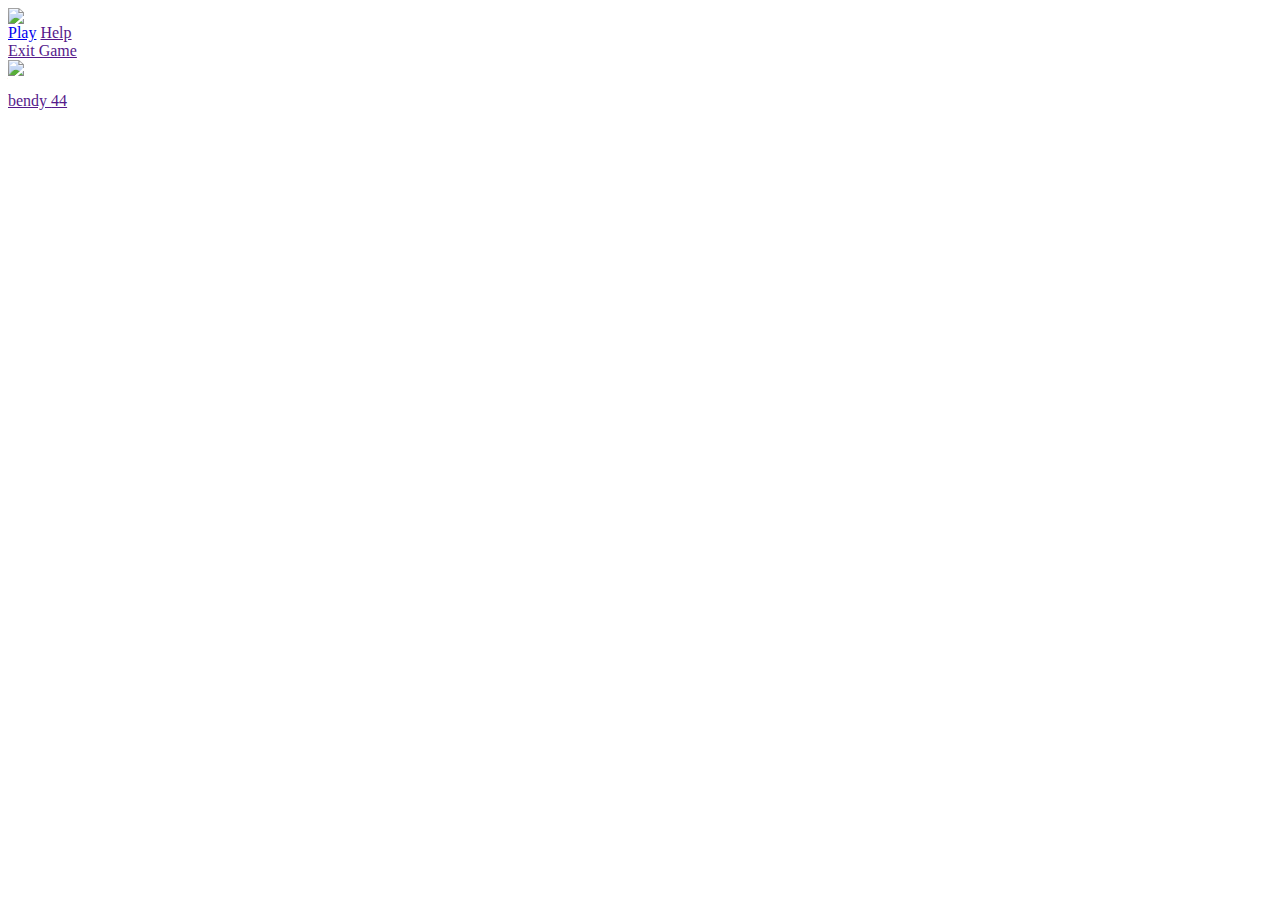
==== index.html @ d03d8871 "Update index.html" ====
<html>
  <head>
    <title>Overwatch Menu Clone</title>
    <link href="https://fonts.googleapis.com/css?family=Roboto+Condensed:400,400i,700,700i&display=swap" rel="stylesheet">
    <link rel="stylesheet" href="https://maxcdn.icons8.com/fonts/line-awesome/1.1/css/line-awesome-font-awesome.min.css">
    <link rel="stylesheet" href="css/custom.css">
  </head>
  <body>
    <div class="root">
      <div class="home-page">
        <div class="left">
          <a href="" class="logo">
            <img src="images/P5R_Logo.png">
          </a>
          <div class="menu">
            <div class="menu-large">
              <a href="https://xadeptx.github.io/p3/2nd-Page.html"><span>Play</span></a>
              <a href=""><span>Help</span></a>
            </div>
            <div class="menu-small">
              <a href=""><span>Exit Game</span></a>
            </div>
          </div>
        </div>
      </div>
      <div class="profile">
        <a href="" class="profile-add">
          <i class="fa fa-user-plus"></i>
        </a>
        <a href="" class="profile-user">
          <img src="images/profile.jpg">
          <p>bendy <span>44</span></p>
        </a>
      </div>
    </div>
  </body>
</html>
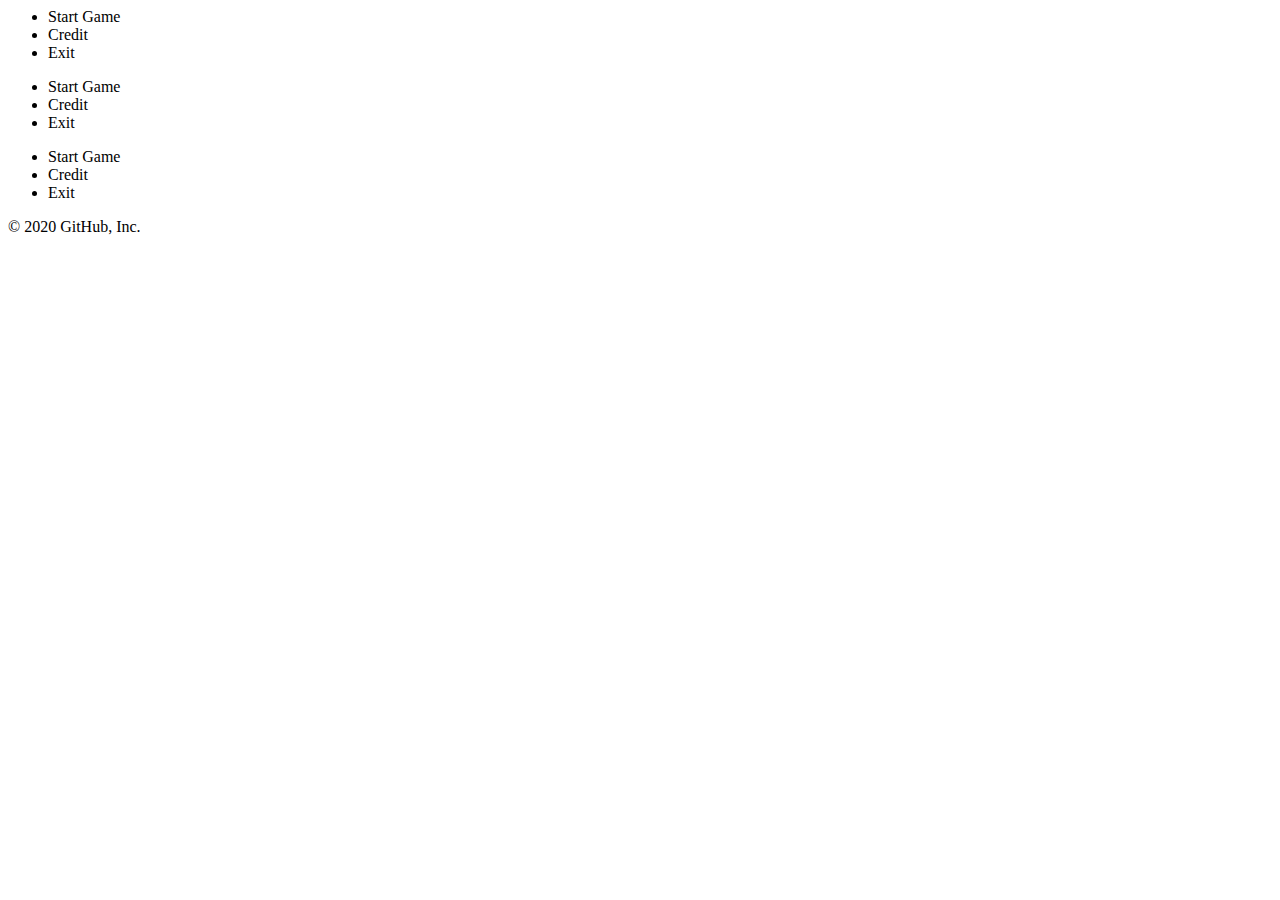
==== commit ec9572a0: "Update index.html" ====
--- a/index.html
+++ b/index.html
@@ -1,37 +1,30 @@
 <html>
   <head>
-    <title>Overwatch Menu Clone</title>
+    <title>ART 151 - Project 3</title>
     <link href="https://fonts.googleapis.com/css?family=Roboto+Condensed:400,400i,700,700i&display=swap" rel="stylesheet">
     <link rel="stylesheet" href="https://maxcdn.icons8.com/fonts/line-awesome/1.1/css/line-awesome-font-awesome.min.css">
     <link rel="stylesheet" href="css/custom.css">
   </head>
   <body>
-    <div class="root">
-      <div class="home-page">
-        <div class="left">
-          <a href="" class="logo">
-            <img src="images/P5R_Logo.png">
-          </a>
-          <div class="menu">
-            <div class="menu-large">
-              <a href="https://xadeptx.github.io/p3/2nd-Page.html"><span>Play</span></a>
-              <a href=""><span>Help</span></a>
-            </div>
-            <div class="menu-small">
-              <a href=""><span>Exit Game</span></a>
-            </div>
-          </div>
-        </div>
-      </div>
-      <div class="profile">
-        <a href="" class="profile-add">
-          <i class="fa fa-user-plus"></i>
-        </a>
-        <a href="" class="profile-user">
-          <img src="images/profile.jpg">
-          <p>bendy <span>44</span></p>
-        </a>
-      </div>
+    <div class="container">
+    	<div class="frame">
+    		<ul>
+    			<li>Start Game</li>
+    			<li>Credit</li>
+    			<li>Exit</li>
+    		</ul>
+    		<ul class="backlayer">
+    			<li>Start Game</li>
+    			<li>Credit</li>
+    			<li>Exit</li>
+          </ul>
+        <ul class="backlayer2">
+      		<li>Start Game</li>
+      		<li>Credit</li>
+      		<li>Exit</li>
+          </ul>
+    	</div>
     </div>
   </body>
 </html>
+© 2020 GitHub, Inc.
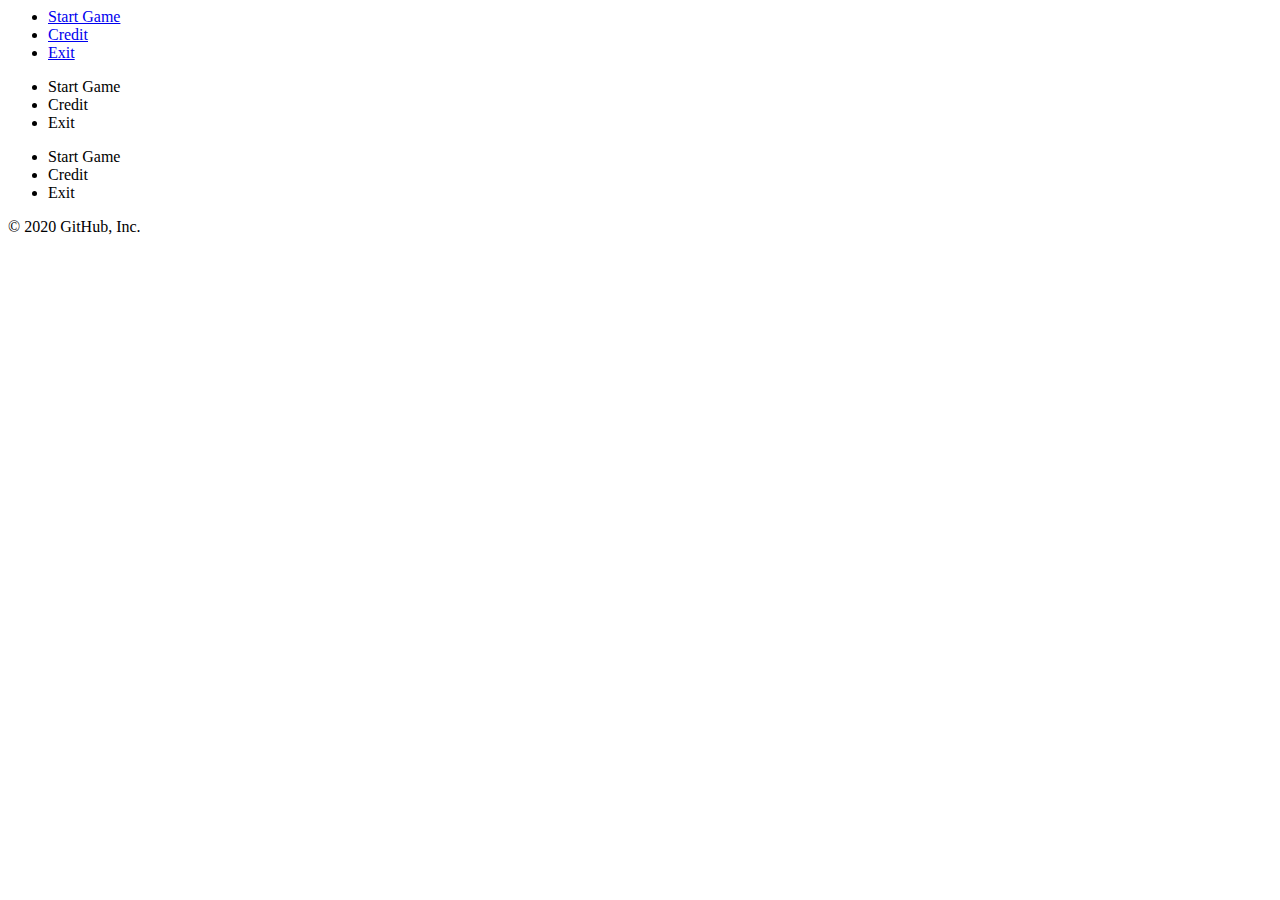
==== commit 56f01a5a: "Update index.html" ====
--- a/index.html
+++ b/index.html
@@ -9,9 +9,9 @@
     <div class="container">
     	<div class="frame">
     		<ul>
-    			<li>Start Game</li>
-    			<li>Credit</li>
-    			<li>Exit</li>
+    			<li><a href="https://xadeptx.github.io/flarf-poem/">Start Game</a></li>
+    			<li><a href="https://xadeptx.github.io/credit-page">Credit</li>
+    			<li><a href="javascript:window.close();">Exit</a></li>
     		</ul>
     		<ul class="backlayer">
     			<li>Start Game</li>
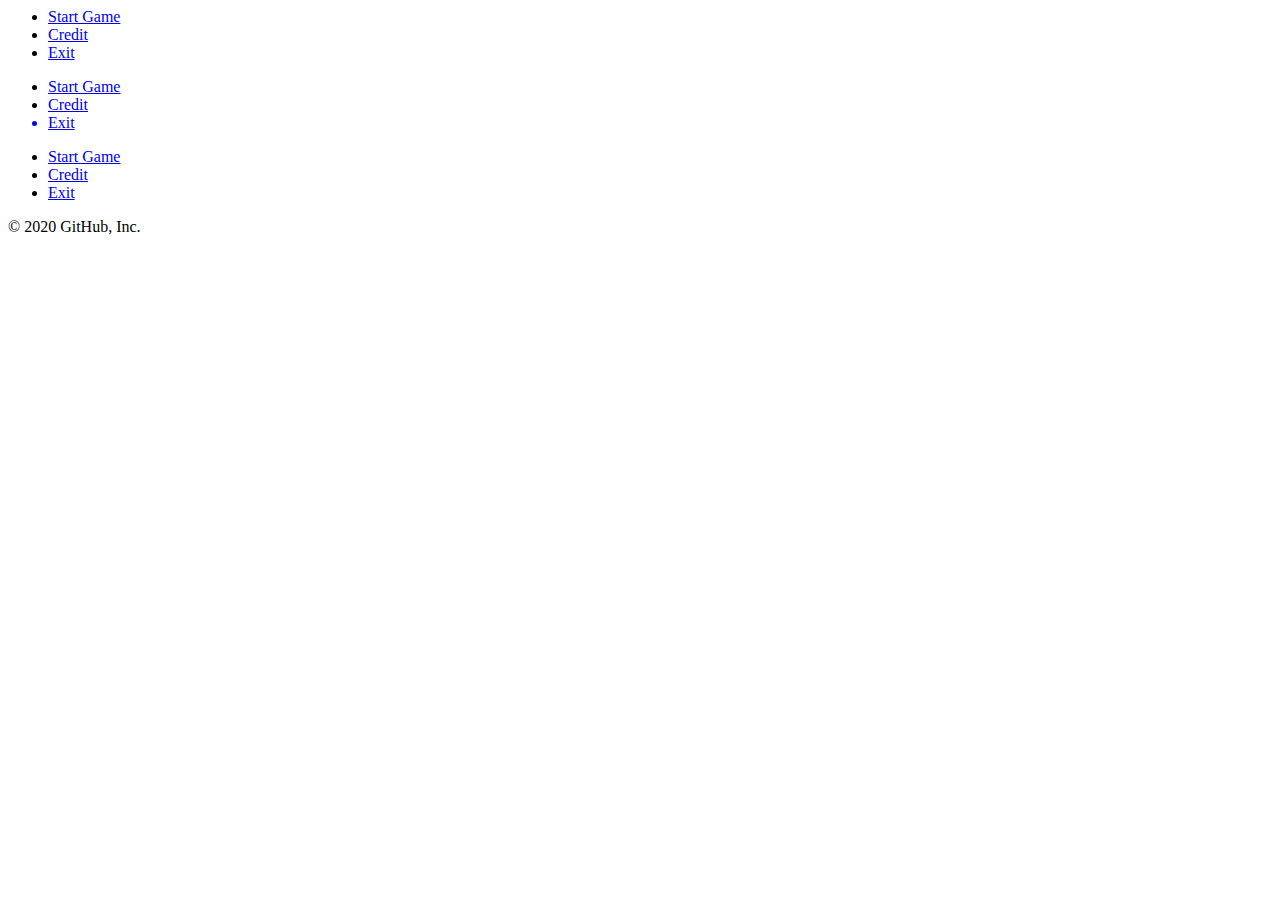
==== commit f2d2271e: "Update index.html" ====
--- a/index.html
+++ b/index.html
@@ -14,14 +14,14 @@
     			<li><a href="javascript:window.close();">Exit</a></li>
     		</ul>
     		<ul class="backlayer">
-    			<li>Start Game</li>
-    			<li>Credit</li>
+    			<li><a href="https://xadeptx.github.io/flarf-poem/">Start Game</a></li>
+    			<li><a href="https://xadeptx.github.io/credit-page">Credit</li>
     			<li>Exit</li>
           </ul>
         <ul class="backlayer2">
-      		<li>Start Game</li>
-      		<li>Credit</li>
-      		<li>Exit</li>
+      		<li><a href="https://xadeptx.github.io/flarf-poem/">Start Game</a></li>
+      		<li><a href="https://xadeptx.github.io/credit-page">Credit</li>
+      		<li><a href="javascript:window.close();">Exit</a></li>
           </ul>
     	</div>
     </div>
